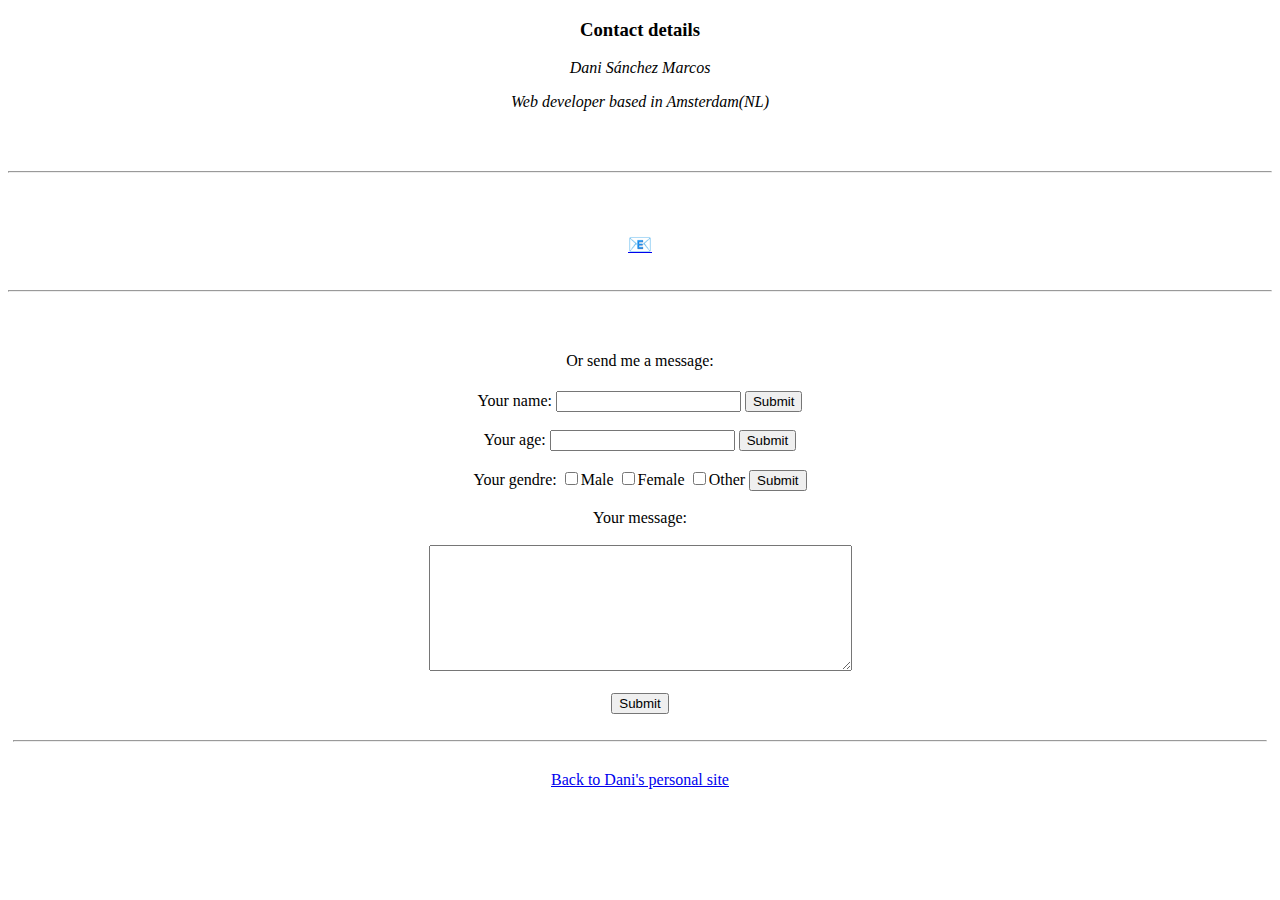
==== contact.html @ 479fc255 "Rename contact to contact.html" ====
<!DOCTYPE html>
<html lang="en">
  <head>
    <meta charset="utf-8">
    <title>contact</title>
    <link rel="stylesheet" href="/Users/danielsanchezmarcos/Desktop/1/styles.css">

  </head>
  <body>
    <style>
    form {
      text-align: center;
      padding: 5px;
    }
    h3 {
      text-align: center;

    }
    p {
      text-align: center;

    }
    </style>
    <h3>Contact details</h3>
    <p><em>Dani Sánchez Marcos</em></p>
    <p><em>Web developer based in Amsterdam(NL)</em></p>
      <br></br>
      <hr></hr>
      <br></br>
    <p><a href="mailto:danielsanchezmarcos@gmail.com?subject=feedback"><big>📧</big></a>
      <br></br>
      <hr></hr>
      <br></br>
    <p>Or send me a message:</p>
    <form class="" action="index.html" method="post">
      <label>Your name:</label>
      <input type="text" name="yourName" value="">
      <input type="submit" name="">

      <br></br>

      <label>Your age:</label></td>
      <input type="number" name="yourAge" value=""></td>
      <input type="submit" name=""></td>

      <br></br>

      <label for="Gendre">Your gendre:</label>
      <input type="checkbox" name="yourGendre" value="Male">Male</input>
      <input type="checkbox" name="yourGendre" value="Female">Female</input>
      <input type="checkbox" name="yourGendre" value="Other">Other</input>
      <input type="submit" name="">

      <br></br>

      <label>Your message:</label>

      <br></br>
      <textarea name="message" rows="8" cols="50"></textarea>
      <br></br>
      <input type="submit" name="enviar">
      <br></br>

      <hr></hr>

    </form>



    <p><a href="/Users/danielsanchezmarcos/Desktop/1/index.html">Back to Dani's personal site</p>
  </body>
</html>
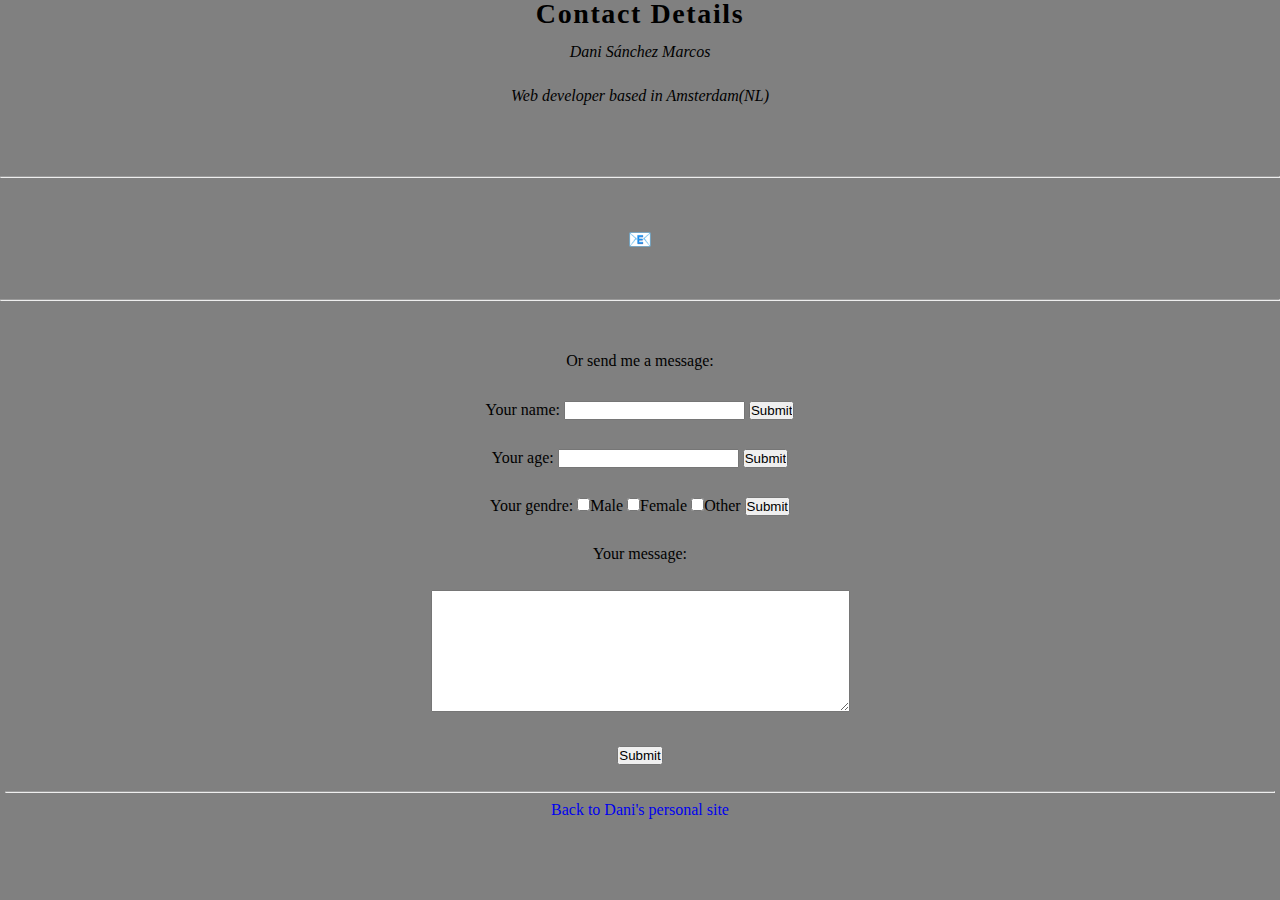
==== commit 10c16d6e: "Update contact.html" ====
--- a/contact.html
+++ b/contact.html
@@ -3,10 +3,6 @@
   <head>
     <meta charset="utf-8">
     <title>contact</title>
-    <link rel="stylesheet" href="/Users/danielsanchezmarcos/Desktop/1/styles.css">
-
-  </head>
-  <body>
     <style>
     form {
       text-align: center;
@@ -20,7 +16,199 @@
       text-align: center;
 
     }
+      
+    @import url("https://fonts.googleapis.com/css?family=Open+Sans|Roboto:400,700&display=swap");
+
+/*
+===============
+Variables
+===============
+*/
+
+:root {
+  /* dark shades of primary color*/
+  --clr-primary-1: hsl(205, 34%, 17%);
+  --clr-primary-2: hsl(205, 77%, 27%);
+  --clr-primary-3: hsl(205, 72%, 37%);
+  --clr-primary-4: hsl(205, 63%, 48%);
+  /* primary/main color */
+  --clr-primary-5: hsl(205, 78%, 60%);
+  /* lighter shades of primary color */
+  --clr-primary-6: hsl(205, 89%, 70%);
+  --clr-primary-7: hsl(205, 90%, 76%);
+  --clr-primary-8: hsl(205, 86%, 81%);
+  --clr-primary-9: hsl(205, 90%, 88%);
+  --clr-primary-10: hsl(205, 100%, 96%);
+  /* darkest grey - used for headings */
+  --clr-red-1: hsl(209, 61%, 16%);
+  --clr-red-2: hsl(211, 39%, 23%);
+  --clr-red-3: hsl(209, 34%, 30%);
+  --clr-red-4: hsl(209, 28%, 39%);
+  /* grey used for paragraphs */
+  --clr-grey-5: hsl(210, 22%, 49%);
+  --clr-grey-6: hsl(209, 23%, 60%);
+  --clr-grey-7: hsl(211, 27%, 70%);
+  --clr-grey-8: hsl(210, 31%, 80%);
+  --clr-grey-9: hsl(212, 33%, 89%);
+  --clr-grey-10: hsl(210, 36%, 96%);
+  --clr-white: #fff;
+  --clr-red-dark: hsl(360, 67%, 44%);
+  --clr-red-light: hsl(360, 71%, 66%);
+  --clr-green-dark: hsl(125, 67%, 44%);
+  --clr-green-light: hsl(125, 71%, 66%);
+  --clr-black: #222;
+  --ff-primary: "Times", sans-serif;
+  --ff-secondary: "Times", sans-serif;
+  --transition: all 5s linear;
+  --spacing: 0.1rem;
+  --radius: 0.25rem;
+  --light-shadow: 0 5px 15px rgba(0, 0, 0, 0.1);
+  --dark-shadow: 0 5px 15px rgba(0, 0, 0, 0.2);
+  --max-width: 1170px;
+  --fixed-width: 620px;
+}
+/*
+===============
+Global Styles
+===============
+*/
+
+*,
+::after,
+::before {
+  margin: 0;
+  padding: 0;
+  box-sizing: border-box;
+}
+body {
+  font-family: var(--ff-secondary);
+  background: var(--clr-blue-10);
+  color: var(--clr-blue-10);
+  line-height: 1.5;
+  font-size: 0.875rem;
+}
+body {background-color: grey;}
+ul {
+  list-style-type: none;
+}
+a {
+  text-decoration: none;
+}
+h1,
+h2,
+h3,
+h4 {
+  letter-spacing: var(--spacing);
+  text-transform: capitalize;
+  line-height: 1.25;
+  margin-bottom: 0.75rem;
+  font-family: var(--ff-primary);
+}
+h1 {
+  font-size: 3rem;
+}
+h2 {
+  font-size: 2rem;
+}
+h3 {
+  font-size: 1.25rem;
+}
+h4 {
+  font-size: 0.875rem;
+}
+p {
+  margin-bottom: 1.25rem;
+  color: var(--clr-blue-5);
+}
+@media screen and (min-width: 800px) {
+  h1 {
+    font-size: 4rem;
+  }
+  h2 {
+    font-size: 2.5rem;
+  }
+  h3 {
+    font-size: 1.75rem;
+  }
+  h4 {
+    font-size: 1rem;
+  }
+  body {
+    font-size: 1rem;
+  }
+  h1,
+  h2,
+  h3,
+  h4 {
+    line-height: 1;
+  }
+}
+/*  global classes */
+
+/* section */
+.section {
+  padding: 5rem 0;
+}
+
+.section-center {
+  width: 90vw;
+  margin: 0 auto;
+  max-width: 1170px;
+}
+@media screen and (min-width: 992px) {
+  .section-center {
+    width: 95vw;
+  }
+}
+main {
+  min-height: 100vh;
+  display: grid;
+  place-items: center;
+}
+
+/*
+===============
+Counter
+===============
+*/
+
+main {
+  min-height: 100vh;
+  display: grid;
+  place-items: center;
+}
+.container {
+  text-align: center;
+}
+#value {
+  font-size: 6rem;
+  font-weight: Times;
+}
+.btn {
+  text-transform: uppercase;
+  background: transparent;
+  color: var(--clr-black);
+  padding: 0.375rem 0.75rem;
+  letter-spacing: var(--spacing);
+  display: inline-block;
+  transition: var(--transition);
+  font-size: 0.875rem;
+  border: 2px solid var(--clr-black);
+  cursor: pointer;
+  box-shadow: 0 1px 3px rgba(0, 0, 0, 0.2);
+  border-radius: var(--radius);
+  margin: 0.5rem;
+}
+.btn:hover {
+  color: var(--clr-white);
+  background: var(--clr-black);
+}
+
     </style>
+
+  </head>
+  <body>
+    
     <h3>Contact details</h3>
     <p><em>Dani Sánchez Marcos</em></p>
     <p><em>Web developer based in Amsterdam(NL)</em></p>
@@ -67,6 +255,6 @@
 
 
 
-    <p><a href="/Users/danielsanchezmarcos/Desktop/1/index.html">Back to Dani's personal site</p>
+    <p><a href="index.html">Back to Dani's personal site</p>
   </body>
 </html>
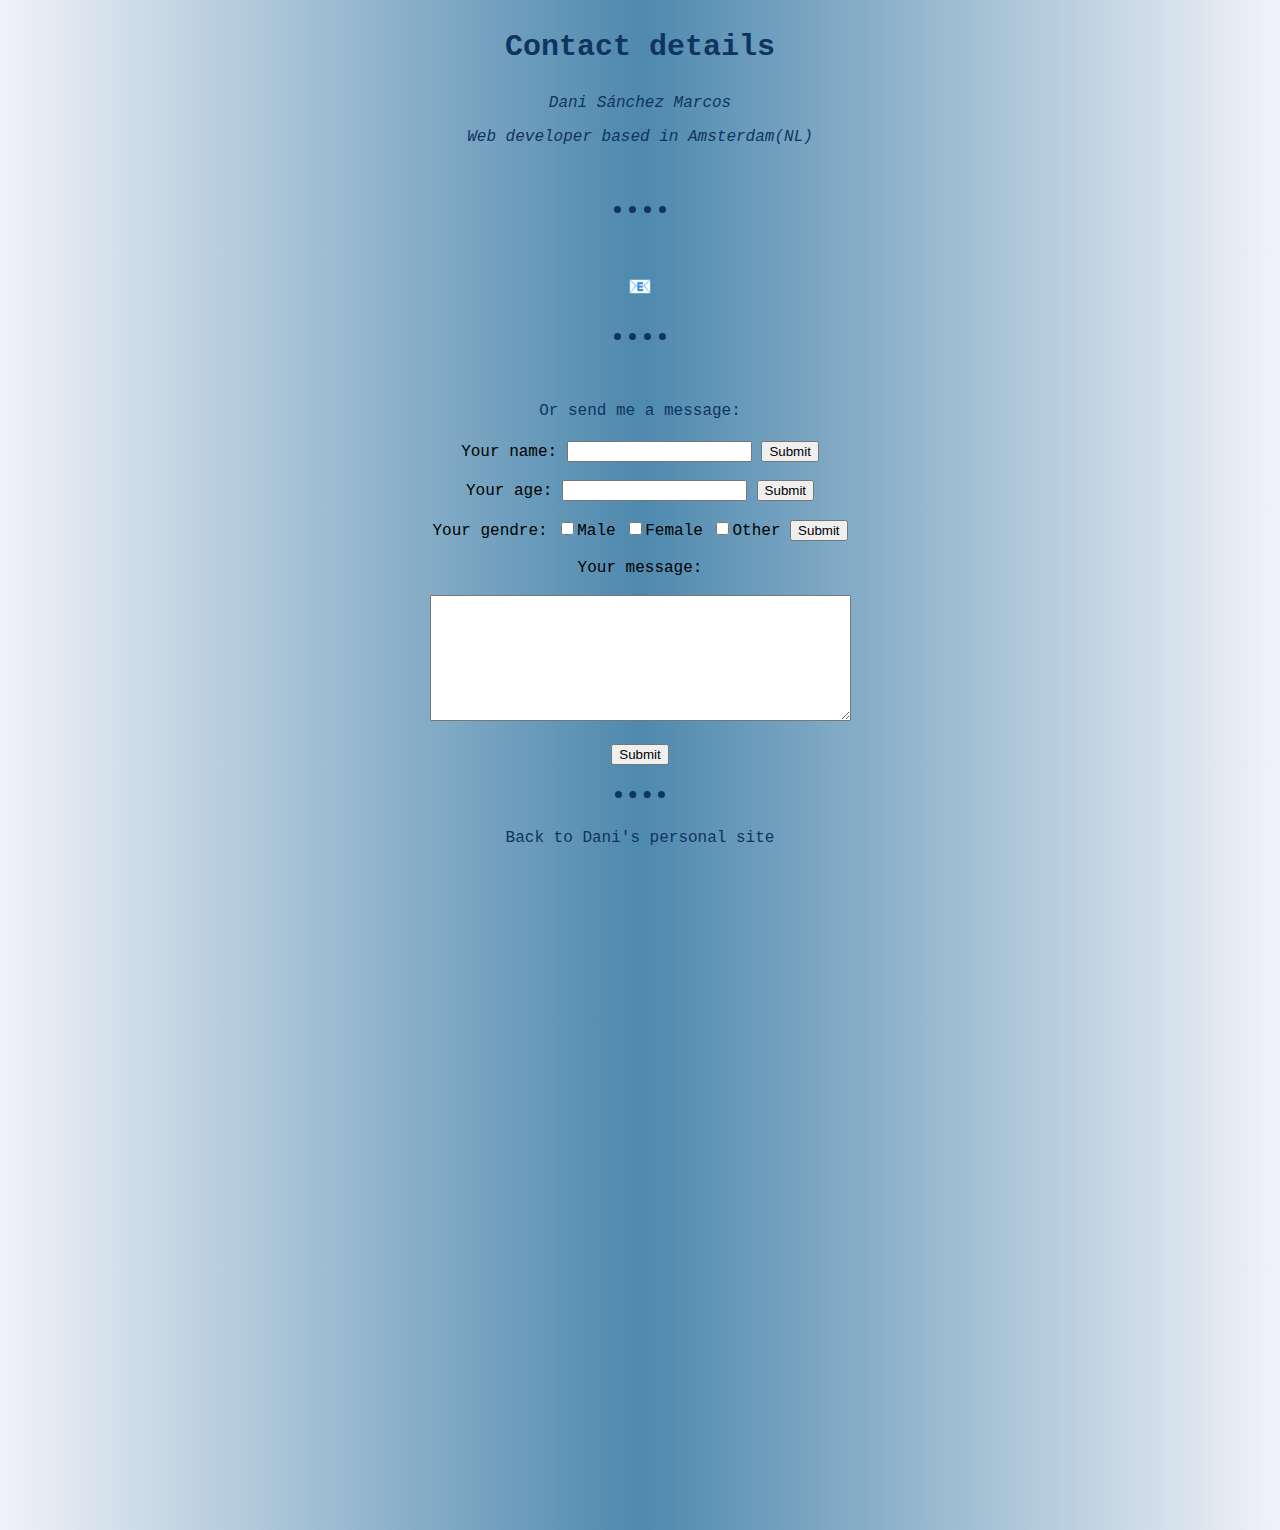
==== commit e4aec70e: "Update contact.html" ====
--- a/contact.html
+++ b/contact.html
@@ -17,192 +17,91 @@
 
     }
       
-    @import url("https://fonts.googleapis.com/css?family=Open+Sans|Roboto:400,700&display=swap");
+    body {
+    font-family: monospace, Geneva, sans-serif;
+    background-color: #d2d3c9;
+    background: linear-gradient(90deg, #f1f3f8, #4e89ae, #f1f3f8);
+    text-align: center;
+    margin:0;
+    height:1500px;
 
-/*
-===============
-Variables
-===============
-*/
 
-:root {
-  /* dark shades of primary color*/
-  --clr-primary-1: hsl(205, 34%, 17%);
-  --clr-primary-2: hsl(205, 77%, 27%);
-  --clr-primary-3: hsl(205, 72%, 37%);
-  --clr-primary-4: hsl(205, 63%, 48%);
-  /* primary/main color */
-  --clr-primary-5: hsl(205, 78%, 60%);
-  /* lighter shades of primary color */
-  --clr-primary-6: hsl(205, 89%, 70%);
-  --clr-primary-7: hsl(205, 90%, 76%);
-  --clr-primary-8: hsl(205, 86%, 81%);
-  --clr-primary-9: hsl(205, 90%, 88%);
-  --clr-primary-10: hsl(205, 100%, 96%);
-  /* darkest grey - used for headings */
-  --clr-red-1: hsl(209, 61%, 16%);
-  --clr-red-2: hsl(211, 39%, 23%);
-  --clr-red-3: hsl(209, 34%, 30%);
-  --clr-red-4: hsl(209, 28%, 39%);
-  /* grey used for paragraphs */
-  --clr-grey-5: hsl(210, 22%, 49%);
-  --clr-grey-6: hsl(209, 23%, 60%);
-  --clr-grey-7: hsl(211, 27%, 70%);
-  --clr-grey-8: hsl(210, 31%, 80%);
-  --clr-grey-9: hsl(212, 33%, 89%);
-  --clr-grey-10: hsl(210, 36%, 96%);
-  --clr-white: #fff;
-  --clr-red-dark: hsl(360, 67%, 44%);
-  --clr-red-light: hsl(360, 71%, 66%);
-  --clr-green-dark: hsl(125, 67%, 44%);
-  --clr-green-light: hsl(125, 71%, 66%);
-  --clr-black: #222;
-  --ff-primary: "Times", sans-serif;
-  --ff-secondary: "Times", sans-serif;
-  --transition: all 5s linear;
-  --spacing: 0.1rem;
-  --radius: 0.25rem;
-  --light-shadow: 0 5px 15px rgba(0, 0, 0, 0.1);
-  --dark-shadow: 0 5px 15px rgba(0, 0, 0, 0.2);
-  --max-width: 1170px;
-  --fixed-width: 620px;
-}
-/*
-===============
-Global Styles
-===============
-*/
 
-*,
-::after,
-::before {
-  margin: 0;
-  padding: 0;
-  box-sizing: border-box;
-}
-body {
-  font-family: var(--ff-secondary);
-  background: var(--clr-blue-10);
-  color: var(--clr-blue-10);
-  line-height: 1.5;
-  font-size: 0.875rem;
-}
-body {background-color: grey;}
-ul {
-  list-style-type: none;
-}
-a {
-  text-decoration: none;
-}
-h1,
-h2,
-h3,
-h4 {
-  letter-spacing: var(--spacing);
-  text-transform: capitalize;
-  line-height: 1.25;
-  margin-bottom: 0.75rem;
-  font-family: var(--ff-primary);
-}
-h1 {
-  font-size: 3rem;
-}
-h2 {
-  font-size: 2rem;
-}
-h3 {
-  font-size: 1.25rem;
-}
-h4 {
-  font-size: 0.875rem;
-}
-p {
-  margin-bottom: 1.25rem;
-  color: var(--clr-blue-5);
-}
-@media screen and (min-width: 800px) {
-  h1 {
-    font-size: 4rem;
   }
-  h2 {
-    font-size: 2.5rem;
+
+  hr {
+    background-color: none;
+    border-style: none;
+    height: 2px;
+    width: 4%;
+    border-top: 7px dotted #0f3460;
   }
+
+  p {
+    color: #0f3460;
+
+  }
+
+  h1{
+    color: #0f3460;
+  }
+
   h3 {
-    font-size: 1.75rem;
+    color: #0f3460;
+    font-size: 30px;
   }
-  h4 {
-    font-size: 1rem;
+
+  table {
+    color: #0f3460;
+    padding: 10px;
   }
-  body {
-    font-size: 1rem;
+
+  .imagen {
+    border-radius: 10px;
+    box-shadow: 20px 20px 50px 15px #0f3460;
+    position:relative;
+    left: 325px;
+
   }
-  h1,
-  h2,
-  h3,
-  h4 {
-    line-height: 1;
+
+  .imagen:hover {
+    transform: scale(1.1);
   }
-}
-/*  global classes */
 
-/* section */
-.section {
-  padding: 5rem 0;
-}
+  .skills {
+    padding: 5px;
+  }
 
-.section-center {
-  width: 90vw;
-  margin: 0 auto;
-  max-width: 1170px;
-}
-@media screen and (min-width: 992px) {
-  .section-center {
-    width: 95vw;
+  td {
+    padding: 25px;
   }
-}
-main {
-  min-height: 100vh;
-  display: grid;
-  place-items: center;
-}
 
-/*
-===============
-Counter
-===============
-*/
+  .icon-bar {
+    text-align: right;
+  }
 
-main {
-  min-height: 100vh;
-  display: grid;
-  place-items: center;
-}
-.container {
-  text-align: center;
-}
-#value {
-  font-size: 6rem;
-  font-weight: Times;
-}
-.btn {
-  text-transform: uppercase;
-  background: transparent;
-  color: var(--clr-black);
-  padding: 0.375rem 0.75rem;
-  letter-spacing: var(--spacing);
-  display: inline-block;
-  transition: var(--transition);
-  font-size: 0.875rem;
-  border: 2px solid var(--clr-black);
-  cursor: pointer;
-  box-shadow: 0 1px 3px rgba(0, 0, 0, 0.2);
-  border-radius: var(--radius);
-  margin: 0.5rem;
-}
-.btn:hover {
-  color: var(--clr-white);
-  background: var(--clr-black);
-}
+  a{
+    text-decoration: none;
+    color: #0f3460;
+
+  }
+
+  a:hover{
+    color: #b9fffc;
+    font-size: 35px;
+  }
+
+
+
+
+      table {
+        padding: 5px;
+        border: 1px solid #07689f;
+        margin-left: auto;
+        margin-right: auto;
+
+       }
+
 
     </style>
 
